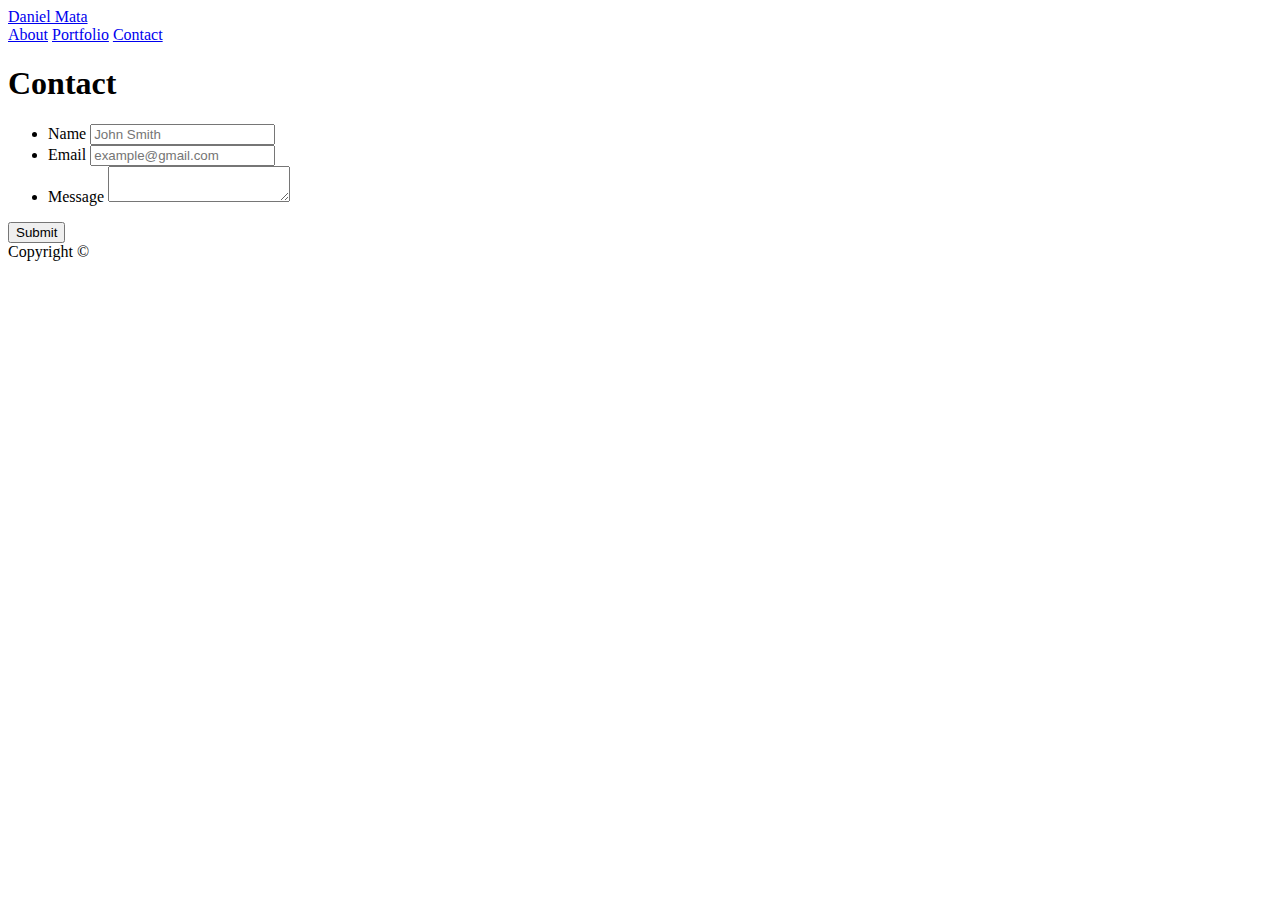
==== contact.html @ 1e06777d "thisisdone" ====
<!doctype html>
<html lang="en-us">

<head>
  <meta charset="UTF-8">
  <title>Contact | Your Name</title>
  <link rel="stylesheet" type="text/css" href="/Users/user/Desktop/uofa/Responsive-Portfolio/style.css">
</head>

<body>

  <header id="masthead">
    <div class="container">
      <a href="index.html" id="logo">Daniel Mata</a>
      <nav>
        <a href="index.html">About</a>
        <a href="portfolio.html">Portfolio</a>
        <a href="contact.html">Contact</a>
      </nav>
    </div>
  </header>

  <div id="main-container" class="container">
    <section class="main-section">
      <h1>Contact</h1>

      <form id="contact-form">
        <ul>
          <li>
            <label for="name">Name</label>
            <input type="text" id="name" name="name" placeholder="John Smith" required="required">
          </li>
          <li>
            <label for="email">Email</label>
            <input type="email" id="email" name="email" placeholder="example@gmail.com" required="required">
          </li>
          <li>
            <label for="message">Message</label>
            <textarea id="message" name="message" required="required"></textarea>
          </li>
        </ul>
        <input type="submit">
      </form>

    </section>

  </div>

  <footer>
    <div class="container">
      Copyright &copy; 
    </div>
  </footer>
</body>

</html>
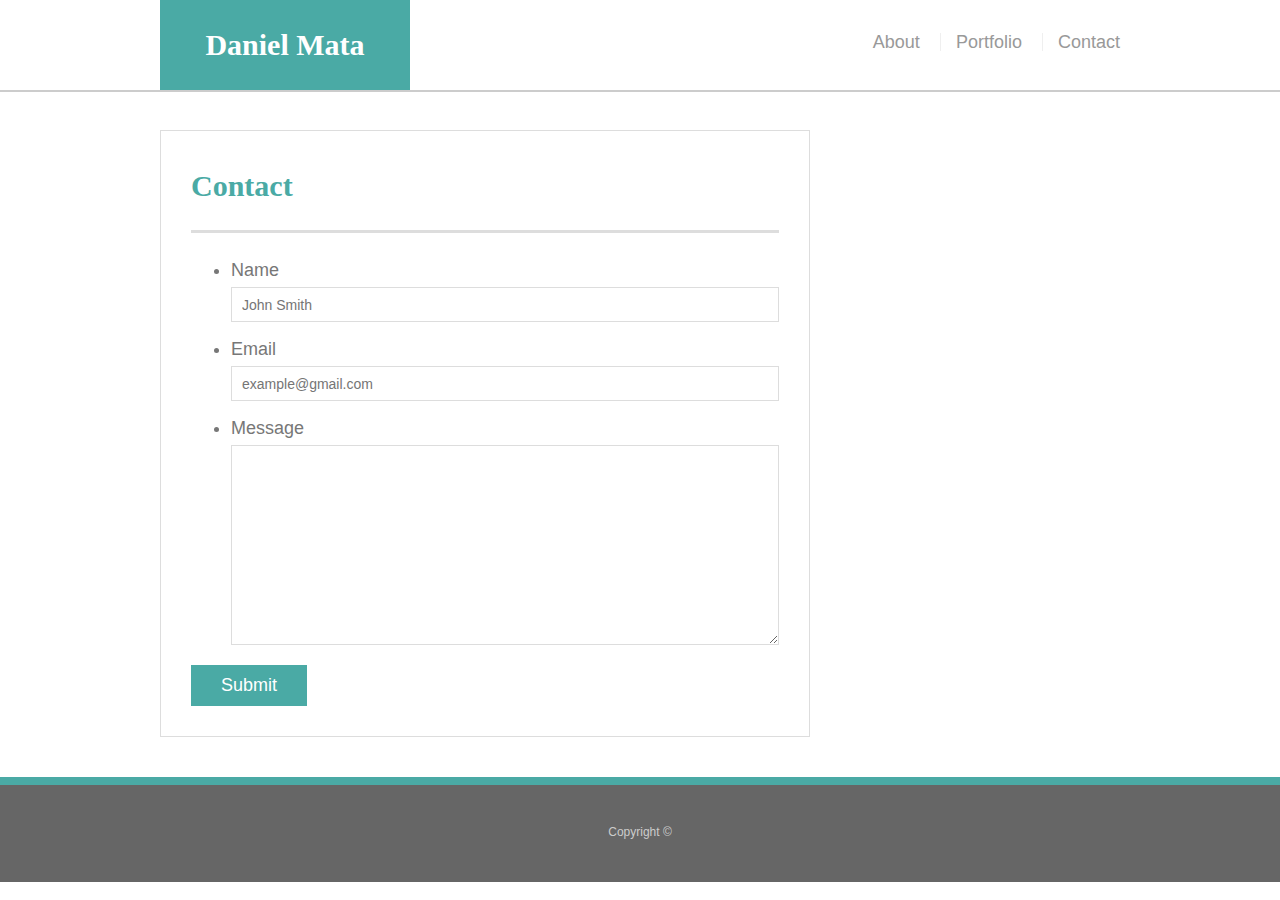
==== commit 350658ee: "currentchanges" ====
--- a/contact.html
+++ b/contact.html
@@ -4,7 +4,8 @@
 <head>
   <meta charset="UTF-8">
   <title>Contact | Your Name</title>
-  <link rel="stylesheet" type="text/css" href="/Users/user/Desktop/uofa/Responsive-Portfolio/style.css">
+  <link rel="stylesheet" type="text/css" href="style.css">
+  <meta name="viewport" content="width=device-width, initial-scale=1.0">
 </head>
 
 <body>
--- a/style.css
+++ b/style.css
@@ -0,0 +1,391 @@
+body {
+  font-family: Arial, "Helvetica Neue", Helvetica, sans-serif;
+  font-size: 18px;
+  line-height: 34px;
+  color: #777;
+  background: url("/Users/user/Desktop/uofa/Responsive-Portfolio/concrete_seamless.png");
+}
+
+* {
+  box-sizing: border-box;
+  margin: 0;
+}
+
+/* sticky footer styling */
+
+/* https://css-tricks.com/snippets/css/sticky-footer/ */
+
+html,
+body {
+  height: 100%;
+}
+
+.wrapper {
+  height: auto !important;
+  height: 100%;
+  min-height: 100%;
+  margin: 0 auto -105px;
+}
+
+footer,
+.push {
+  height: 105px;
+}
+
+/* end sticky footer styling */
+
+/* start hover styling */
+
+#logo:hover,
+input[type=submit]:hover {
+  background: #5e7f7e;
+}
+
+nav a:hover {
+  color: #5e7f7e;
+}
+
+.social:hover {
+  cursor: pointer;
+  opacity: 0.8;
+}
+
+/* end hover styling */
+
+/* general styling */
+
+.container {
+  width: 100%;
+  max-width: 960px;
+  margin: 0 auto;
+  clear: both;
+}
+
+h1,
+h2,
+h3,
+p {
+  margin-bottom: 20px;
+}
+
+p:last-child {
+  margin-bottom: 0;
+}
+
+h1,
+h2,
+h3 {
+  font-family: Georgia, Times, "Times New Roman", serif;
+  font-weight: 700;
+  color: #4aaaa5;
+}
+
+h1 {
+  padding-bottom: 20px;
+  font-size: 30px;
+  line-height: 49px;
+  border-bottom: 3px solid #ddd;
+}
+
+h2,
+h3 {
+  font-size: 22px;
+}
+
+/* header */
+
+#masthead {
+  position: fixed;
+  z-index: 99;
+  width: 100%;
+  margin: 0 0 30px;
+  overflow: auto;
+  color: #fff;
+  background: #fff;
+  border-bottom: 2px solid #ccc;
+}
+
+#logo {
+  float: left;
+  width: 250px;
+  height: 90px;
+  font-family: Georgia, Times, "Times New Roman", serif;
+  font-size: 30px;
+  font-weight: 700;
+  line-height: 90px;
+  color: #fff;
+  text-align: center;
+  text-decoration: none;
+  background: #4aaaa5;
+}
+
+nav {
+  float: right;
+  margin-top: 25px;
+}
+
+nav a {
+  display: inline-block;
+  padding-left: 15px;
+  margin-left: 15px;
+  line-height: 18px;
+  color: #999;
+  text-decoration: none;
+  border-left: 1px solid #efefef;
+}
+
+nav a:first-child {
+  border-left: 0 none;
+}
+
+/* footer */
+
+footer {
+  padding: 30px 0;
+  clear: both;
+  font-size: 12px;
+  color: #fff;
+  color: #ccc;
+  text-align: center;
+  background: #666;
+  border-top: 8px solid #4aaaa5;
+}
+
+/* sidebar */
+
+.sidebar {
+  float: right;
+  width: 100%;
+  max-width: 270px;
+  padding: 30px;
+  margin-bottom: 20px;
+  background: #fff;
+  border: 1px solid #ddd;
+}
+
+h3,
+.sidebar h2 {
+  padding-bottom: 20px;
+  margin-bottom: 15px;
+  line-height: 22px;
+  border-bottom: 2px solid #eee;
+}
+
+.social {
+  width: 62px;
+  height: 62px;
+  margin-top: 8px;
+  margin-right: 5px;
+}
+
+.social:last-child {
+  margin-right: 0;
+}
+
+/* main */
+
+#main-container {
+  padding-top: 130px;
+}
+
+.main-section {
+  float: left;
+  width: 100%;
+  max-width: 650px;
+  padding: 30px;
+  margin: 0 0 40px;
+  background: #fff;
+  border: 1px solid #ddd;
+}
+
+/* contact page */
+
+#contact-form ul {
+  margin-bottom: 20px;
+}
+
+#contact-form li {
+  margin-bottom: 10px;
+}
+
+label,
+input[type=text],
+input[type=email],
+textarea {
+  display: block;
+  width: 100%;
+}
+
+input[type=text],
+input[type=email],
+textarea {
+  height: 35px;
+  padding: 0 10px;
+  font-size: 14px;
+  border: 1px solid #ddd;
+}
+
+textarea {
+  height: 200px;
+}
+
+input[type=submit] {
+  padding: 10px 30px;
+  font-size: 18px;
+  color: #fff;
+  cursor: pointer;
+  background: #4aaaa5;
+  border: 0 none;
+}
+
+@media screen and (max-width: 640px) {
+  body {
+    margin: 0;
+    padding: 10px;
+  }
+
+  a  {
+    text-align: auto;
+  }
+  
+  header {
+    position: static;
+  }
+  
+  .auth-image {
+    width: 200px;
+  }
+  .work {
+    width: 365px;
+  }
+  
+  #logo {
+    width: 100%;
+  }
+  .image1, .image2, .image3, .image4, .image5 {
+    width: 200px;
+  }
+  .footer {
+    position: fixed;
+    left: 0px;
+    bottom: 0px;
+  }
+  #p {
+    padding-left: 400px;
+  }
+  nav {
+    position: relative;
+    width: 100%;
+  }
+
+  .container {
+    width: 100%;
+    max-width: 640px;
+    margin: 0 auto;
+    clear: both;
+  }
+
+  h1,
+  h2,
+  h3 {
+  font-family: Georgia, Times, "Times New Roman", serif;
+  font-weight: 500;
+  color: #4aaaa5;
+}
+}
+
+@media screen and (max-width: 768px) {
+  body {
+    margin: 0;
+    padding: 10px;
+
+  }
+
+  header {
+    position: static;
+  }
+  .container { 
+    width: 300px;
+    font-size: 1rem;
+  }
+  .auth-image {
+    width: 200px;
+  }
+  .work {
+    width: 365px;
+  }
+  
+  #logo {
+    width: 100%;
+  }
+  .image1, .image2, .image3, .image4, .image5 {
+    width: 200px;
+  }
+  .footer {
+    position: fixed;
+    left: 0px;
+    bottom: 0px;
+  }
+  #p {
+    padding-left: 200px;
+  }
+  nav {
+    position: relative;
+    width: 100%;
+  }
+
+  .container {
+    width: 50%;
+    max-width: 640px;
+    margin: 0 auto;
+    clear: both;
+  }
+}
+
+@media screen and (max-width: 980px) {
+    body {
+      margin: 0;
+      padding: 10px;
+    }
+    
+    header {
+      position: static;
+    }
+    .container { 
+      width: 300px;
+      font-size: 1rem;
+    }
+    .auth-image {
+      width: 200px;
+    }
+    .work {
+      width: 365px;
+    }
+    
+    #logo {
+      width: 100%;
+    }
+    .image1, .image2, .image3, .image4, .image5 {
+      width: 200px;
+
+    }
+    .footer {
+      position: fixed;
+      left: 0px;
+      bottom: 0px;
+    }
+    #p {
+      padding-left: 400px;
+    }
+    nav {
+      position: relative;
+      width: 100%;
+    }
+  
+    .container {
+      width: 50%;
+      max-width: 640px;
+      margin: 0 auto;
+      clear: both;
+    }
+  }